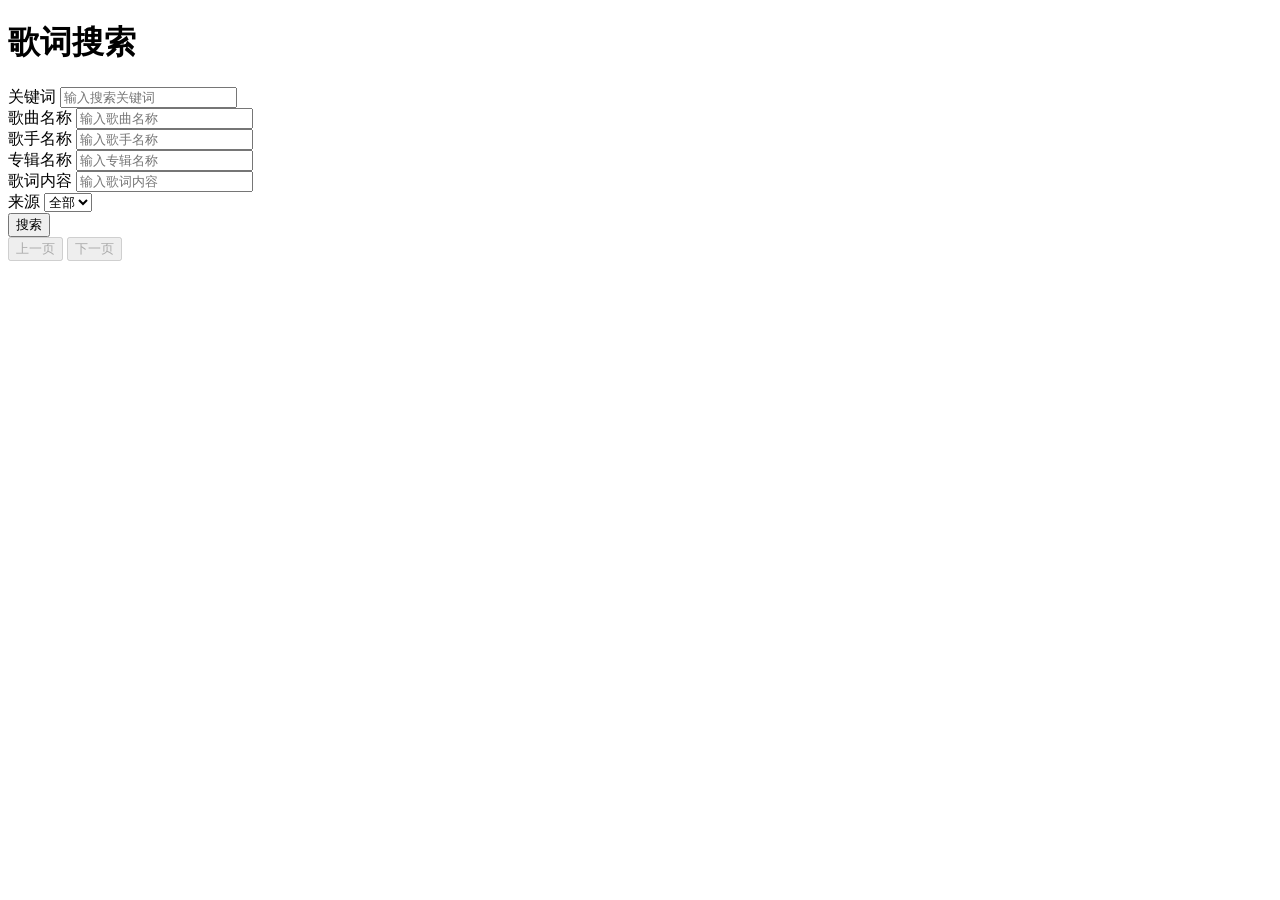
==== web/index.html @ 540eab3d "feat(webui): 搜索页 / 与管理员上传页 /admin - rust-embed + mime_guess：web/（index.html、admin.html、app.js、style." ====
<!DOCTYPE html>
<html lang="zh-CN">
<head>
  <meta charset="UTF-8">
  <meta name="viewport" content="width=device-width, initial-scale=1.0">
  <title>歌词搜索</title>
  <link rel="stylesheet" href="/style.css">
</head>
<body>
  <main>
    <h1>歌词搜索</h1>

    <form id="search-form" action="/api/v1/lyrics/search" method="get">
      <div>
        <label for="q">关键词</label>
        <input type="search" id="q" name="q" placeholder="输入搜索关键词">
      </div>

      <div>
        <label for="musicName">歌曲名称</label>
        <input type="text" id="musicName" name="musicName" placeholder="输入歌曲名称">
      </div>

      <div>
        <label for="artistName">歌手名称</label>
        <input type="text" id="artistName" name="artistName" placeholder="输入歌手名称">
      </div>

      <div>
        <label for="albumName">专辑名称</label>
        <input type="text" id="albumName" name="albumName" placeholder="输入专辑名称">
      </div>

      <div>
        <label for="lyricText">歌词内容</label>
        <input type="text" id="lyricText" name="lyricText" placeholder="输入歌词内容">
      </div>

      <div>
        <label for="source">来源</label>
        <select id="source" name="source">
          <option value="all" selected>全部</option>
          <option value="public">公开</option>
          <option value="private">私有</option>
        </select>
      </div>

      <button type="submit">搜索</button>
    </form>

    <div id="results" aria-live="polite"></div>

    <div id="pagination" aria-label="分页">
      <button type="button" id="previous-page" disabled>上一页</button>
      <span id="page-info"></span>
      <button type="button" id="next-page" disabled>下一页</button>
    </div>
  </main>

  <script src="/app.js"></script>
</body>
</html>
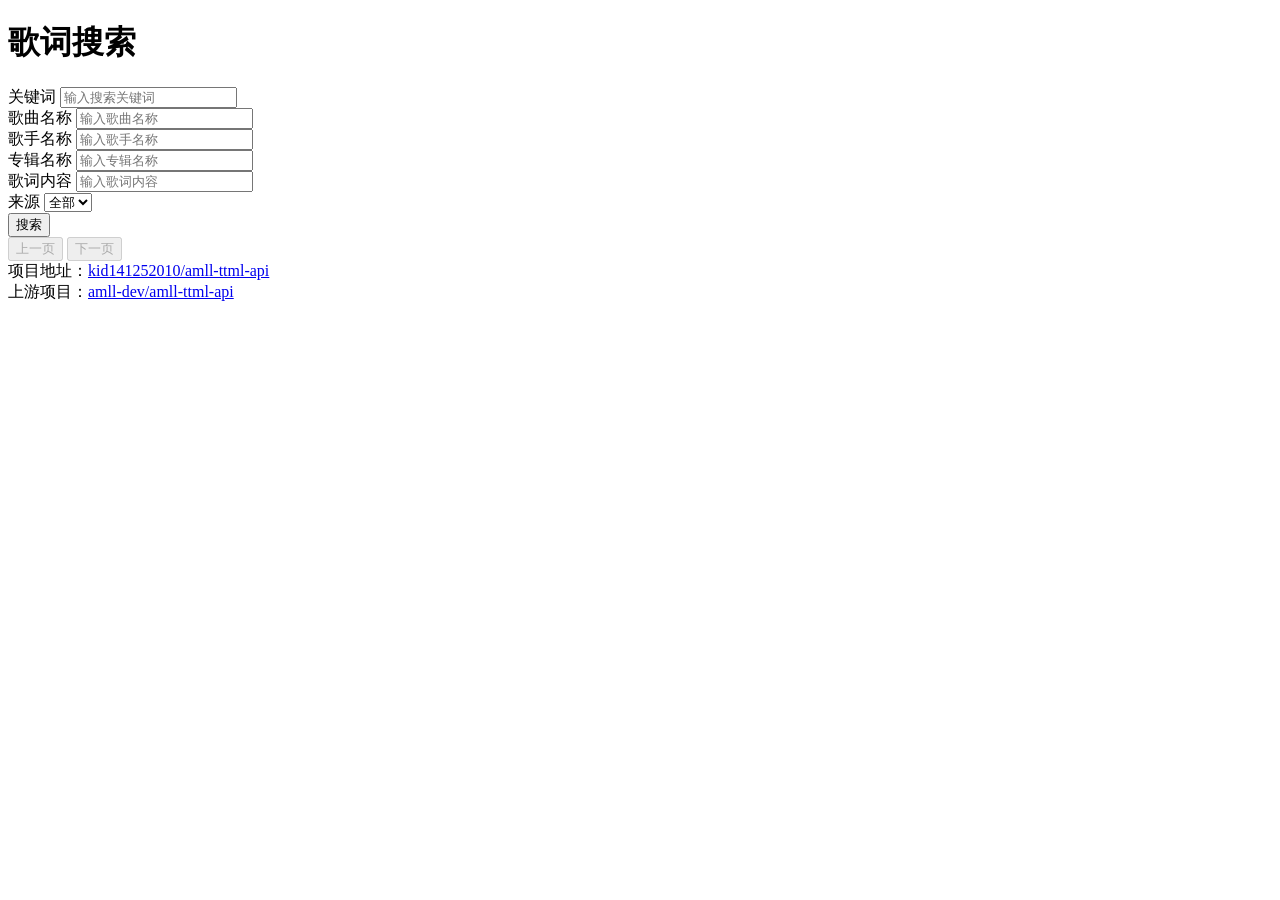
==== commit a35af1f4: "feat(webui): 页脚添加项目地址与上游地址 搜索页与管理员页底部统一加 site-footer： - 项目地址 kid141252010/amll-ttml-api - 上游项目 amll-" ====
--- a/web/index.html
+++ b/web/index.html
@@ -55,6 +55,11 @@
       <span id="page-info"></span>
       <button type="button" id="next-page" disabled>下一页</button>
     </div>
+
+    <footer class="site-footer">
+      <div>项目地址：<a href="https://github.com/kid141252010/amll-ttml-api" target="_blank" rel="noopener noreferrer">kid141252010/amll-ttml-api</a></div>
+      <div>上游项目：<a href="https://github.com/amll-dev/amll-ttml-api" target="_blank" rel="noopener noreferrer">amll-dev/amll-ttml-api</a></div>
+    </footer>
   </main>
 
   <script src="/app.js"></script>
